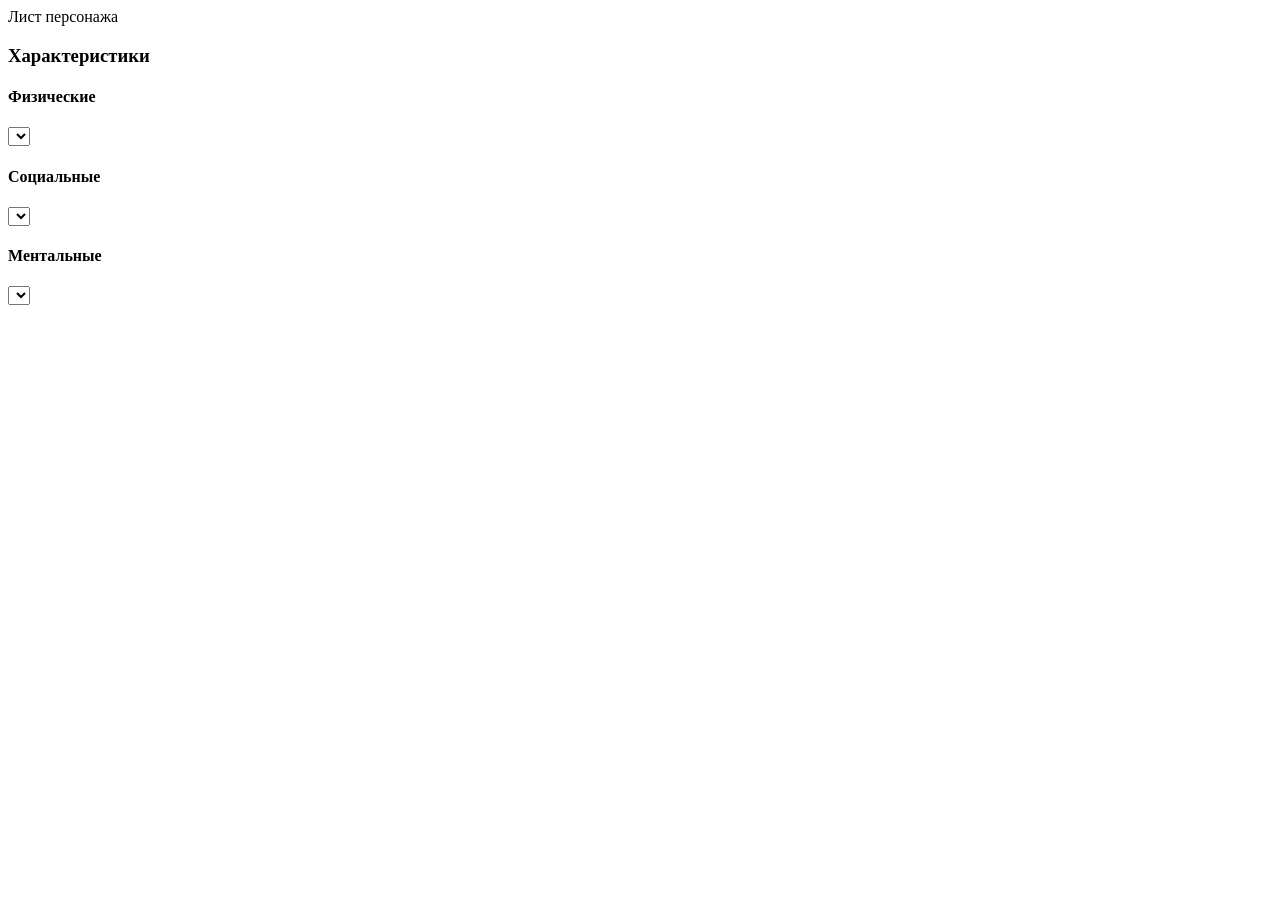
==== src/main/resources/templates/vampire/add.html @ 86da4499 "VTM-1 - Update structure data + ui started" ====
<!DOCTYPE html>
<html lang="ru" xmlns:th="http://www.thymeleaf.org"
      th:replace="~{fragments/page :: page(${title}, ${description}, ~{::content})}">
<!--/*@thymesVar id="title" type="String"*/-->
<!--/*@thymesVar id="description" type="String"*/-->
<body>
<div th:fragment="content" class="page-body-content">
    <main>
        <section class="page-body-content-section">
            <link rel="stylesheet" type="text/css" th:href="@{/styles/сharacter.css}">
            <div class="section-content">
                <div class="section-content-header">Лист персонажа</div>
                <div class="section-content-body">
                    <form th:action="@{/vampires/add}" th:object="${vampireCharacter}" method="post" class="character">
                        <div class="character-attribute-section">
                            <div class="character-attribute-section-header">
                                <h3 class="character-attribute-section-header-title">Характеристики</h3>
                            </div>
                            <div class="character-attribute-section-body">
                                <div class="attribute-block">
                                    <h4 class="attribute-block-title">Физические</h4>
                                    <div th:each="entry : ${vampireCharacter.physicalAttributes}" class="attribute-item">
                                        <label th:text="${entry.key.getDisplayName()}"></label>
                                        <select th:field="*{physicalAttributes[__${entry.key}__].specialization}">
                                            <option th:value="${null}"></option>
                                            <option th:each="spec : ${entry.key.getAvailableSpecializations()}"
                                                    th:value="${spec.name()}"
                                                    th:text="${spec.getDisplayName()}"
                                                    th:selected="${spec.name() == entry.value.specialization}"></option>
                                        </select>
                                        <div th:replace="~{fragments/dot-selector :: dotSelector(fieldName='physicalAttributes[' + ${entry.key} + '].dots', currentValue=${entry.value.dots}, maxValue=5, label=null)}"></div>
                                    </div>
                                </div>
                                <div class="attribute-block">
                                    <h4 class="attribute-block-title">Социальные</h4>
                                    <div th:each="entry : ${vampireCharacter.socialAttributes}" class="attribute-item">
                                        <label th:text="${entry.key.getDisplayName()}"></label>
                                        <select th:field="*{socialAttributes[__${entry.key}__].specialization}">
                                            <option th:value="${null}"></option>
                                            <option th:each="spec : ${entry.key.getAvailableSpecializations()}"
                                                    th:value="${spec.name()}"
                                                    th:text="${spec.getDisplayName()}"
                                                    th:selected="${spec.name() == entry.value.specialization}"></option>
                                        </select>
                                        <div th:replace="~{fragments/dot-selector :: dotSelector(fieldName='socialAttributes[' + ${entry.key} + '].dots', currentValue=${entry.value.dots}, maxValue=5, label=null)}"></div>
                                    </div>
                                </div>
                                <div class="attribute-block">
                                    <h4 class="attribute-block-title">Ментальные</h4>
                                    <div th:each="entry : ${vampireCharacter.mentalAttributes}" class="attribute-item">
                                        <label th:text="${entry.key.getDisplayName()}"></label>
                                        <select th:field="*{mentalAttributes[__${entry.key}__].specialization}">
                                            <option th:value="${null}"></option>
                                            <option th:each="spec : ${entry.key.getAvailableSpecializations()}"
                                                    th:value="${spec.name()}"
                                                    th:text="${spec.getDisplayName()}"
                                                    th:selected="${spec.name() == entry.value.specialization}"></option>
                                        </select>
                                        <div th:replace="~{fragments/dot-selector :: dotSelector(fieldName='mentalAttributes[' + ${entry.key} + '].dots', currentValue=${entry.value.dots}, maxValue=5, label=null)}"></div>
                                    </div>
                                </div>
                            </div>
                        </div>
                    </form>
                </div>
            </div>
        </section>
    </main>
</div>
<footer th:replace="~{fragments/footer :: footer}"></footer>
</body>
</html>
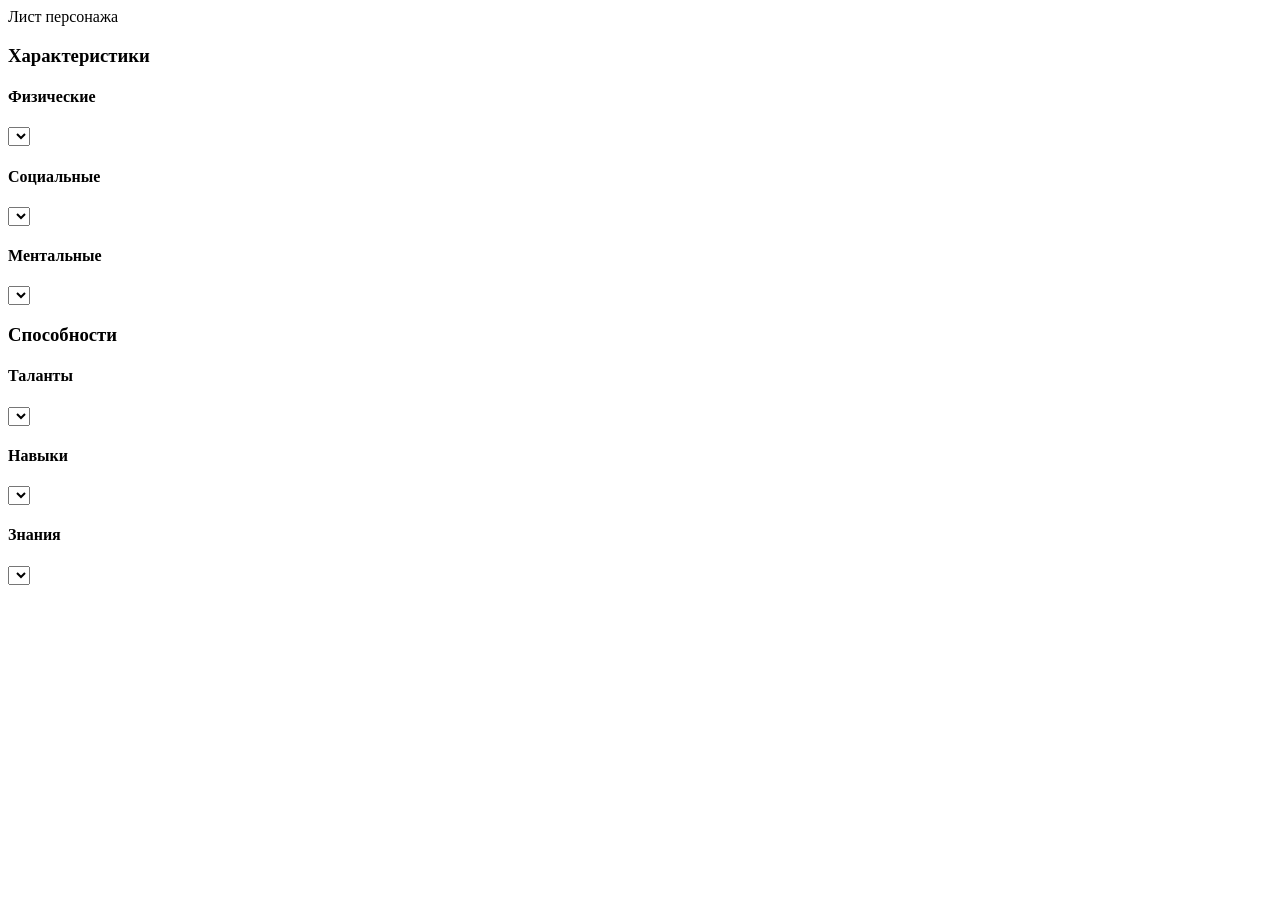
==== commit 111c96de: "VTM-2 - Structure of  abilities has been adjusted + a UI has been added for create" ====
--- a/src/main/resources/templates/vampire/add.html
+++ b/src/main/resources/templates/vampire/add.html
@@ -12,14 +12,14 @@
                 <div class="section-content-header">Лист персонажа</div>
                 <div class="section-content-body">
                     <form th:action="@{/vampires/add}" th:object="${vampireCharacter}" method="post" class="character">
-                        <div class="character-attribute-section">
-                            <div class="character-attribute-section-header">
-                                <h3 class="character-attribute-section-header-title">Характеристики</h3>
+                        <div class="character-characteristics-section">
+                            <div class="character-characteristics-section-header">
+                                <h3 class="character-characteristics-section-header-title">Характеристики</h3>
                             </div>
-                            <div class="character-attribute-section-body">
-                                <div class="attribute-block">
-                                    <h4 class="attribute-block-title">Физические</h4>
-                                    <div th:each="entry : ${vampireCharacter.physicalAttributes}" class="attribute-item">
+                            <div class="character-characteristics-section-body">
+                                <div class="characteristics-block">
+                                    <h4 class="characteristics-block-title">Физические</h4>
+                                    <div th:each="entry : ${vampireCharacter.physicalAttributes}" class="characteristics-item">
                                         <label th:text="${entry.key.getDisplayName()}"></label>
                                         <select th:field="*{physicalAttributes[__${entry.key}__].specialization}">
                                             <option th:value="${null}"></option>
@@ -31,9 +31,9 @@
                                         <div th:replace="~{fragments/dot-selector :: dotSelector(fieldName='physicalAttributes[' + ${entry.key} + '].dots', currentValue=${entry.value.dots}, maxValue=5, label=null)}"></div>
                                     </div>
                                 </div>
-                                <div class="attribute-block">
-                                    <h4 class="attribute-block-title">Социальные</h4>
-                                    <div th:each="entry : ${vampireCharacter.socialAttributes}" class="attribute-item">
+                                <div class="characteristics-block">
+                                    <h4 class="characteristics-block-title">Социальные</h4>
+                                    <div th:each="entry : ${vampireCharacter.socialAttributes}" class="characteristics-item">
                                         <label th:text="${entry.key.getDisplayName()}"></label>
                                         <select th:field="*{socialAttributes[__${entry.key}__].specialization}">
                                             <option th:value="${null}"></option>
@@ -45,9 +45,9 @@
                                         <div th:replace="~{fragments/dot-selector :: dotSelector(fieldName='socialAttributes[' + ${entry.key} + '].dots', currentValue=${entry.value.dots}, maxValue=5, label=null)}"></div>
                                     </div>
                                 </div>
-                                <div class="attribute-block">
-                                    <h4 class="attribute-block-title">Ментальные</h4>
-                                    <div th:each="entry : ${vampireCharacter.mentalAttributes}" class="attribute-item">
+                                <div class="characteristics-block">
+                                    <h4 class="characteristics-block-title">Ментальные</h4>
+                                    <div th:each="entry : ${vampireCharacter.mentalAttributes}" class="characteristics-item">
                                         <label th:text="${entry.key.getDisplayName()}"></label>
                                         <select th:field="*{mentalAttributes[__${entry.key}__].specialization}">
                                             <option th:value="${null}"></option>
@@ -61,6 +61,55 @@
                                 </div>
                             </div>
                         </div>
+                        <div class="character-abilities-section">
+                            <div class="character-abilities-section-header">
+                                <h3 class="character-abilities-section-header-title">Способности</h3>
+                            </div>
+                            <div class="character-abilities-section-body">
+                                <div class="abilities-block">
+                                    <h4 class="abilities-block-title">Таланты</h4>
+                                    <div th:each="entry : ${vampireCharacter.talents}" class="abilities-item">
+                                        <label th:text="${entry.key.getDisplayName()}"></label>
+                                        <select th:field="*{talents[__${entry.key}__].specialization}">
+                                            <option th:value="${null}"></option>
+                                            <option th:each="spec : ${entry.key.getAvailableSpecializations()}"
+                                                    th:value="${spec.name()}"
+                                                    th:text="${spec.getDisplayName()}"
+                                                    th:selected="${spec.name() == entry.value.specialization}"></option>
+                                        </select>
+                                        <div th:replace="~{fragments/dot-selector :: dotSelector(fieldName='talents[' + ${entry.key} + '].dots', currentValue=${entry.value.dots}, maxValue=5, label=null)}"></div>
+                                    </div>
+                                </div>
+                                <div class="abilities-block">
+                                    <h4 class="abilities-block-title">Навыки</h4>
+                                    <div th:each="entry : ${vampireCharacter.skills}" class="abilities-item">
+                                        <label th:text="${entry.key.getDisplayName()}"></label>
+                                        <select th:field="*{skills[__${entry.key}__].specialization}">
+                                            <option th:value="${null}"></option>
+                                            <option th:each="spec : ${entry.key.getAvailableSpecializations()}"
+                                                    th:value="${spec.name()}"
+                                                    th:text="${spec.getDisplayName()}"
+                                                    th:selected="${spec.name() == entry.value.specialization}"></option>
+                                        </select>
+                                        <div th:replace="~{fragments/dot-selector :: dotSelector(fieldName='skills[' + ${entry.key} + '].dots', currentValue=${entry.value.dots}, maxValue=5, label=null)}"></div>
+                                    </div>
+                                </div>
+                                <div class="abilities-block">
+                                    <h4 class="abilities-block-title">Знания</h4>
+                                    <div th:each="entry : ${vampireCharacter.knowledges}" class="abilities-item">
+                                        <label th:text="${entry.key.getDisplayName()}"></label>
+                                        <select th:field="*{knowledges[__${entry.key}__].specialization}">
+                                            <option th:value="${null}"></option>
+                                            <option th:each="spec : ${entry.key.getAvailableSpecializations()}"
+                                                    th:value="${spec.name()}"
+                                                    th:text="${spec.getDisplayName()}"
+                                                    th:selected="${spec.name() == entry.value.specialization}"></option>
+                                        </select>
+                                        <div th:replace="~{fragments/dot-selector :: dotSelector(fieldName='knowledges[' + ${entry.key} + '].dots', currentValue=${entry.value.dots}, maxValue=5, label=null)}"></div>
+                                    </div>
+                                </div>
+                            </div>
+                        </div>
                     </form>
                 </div>
             </div>
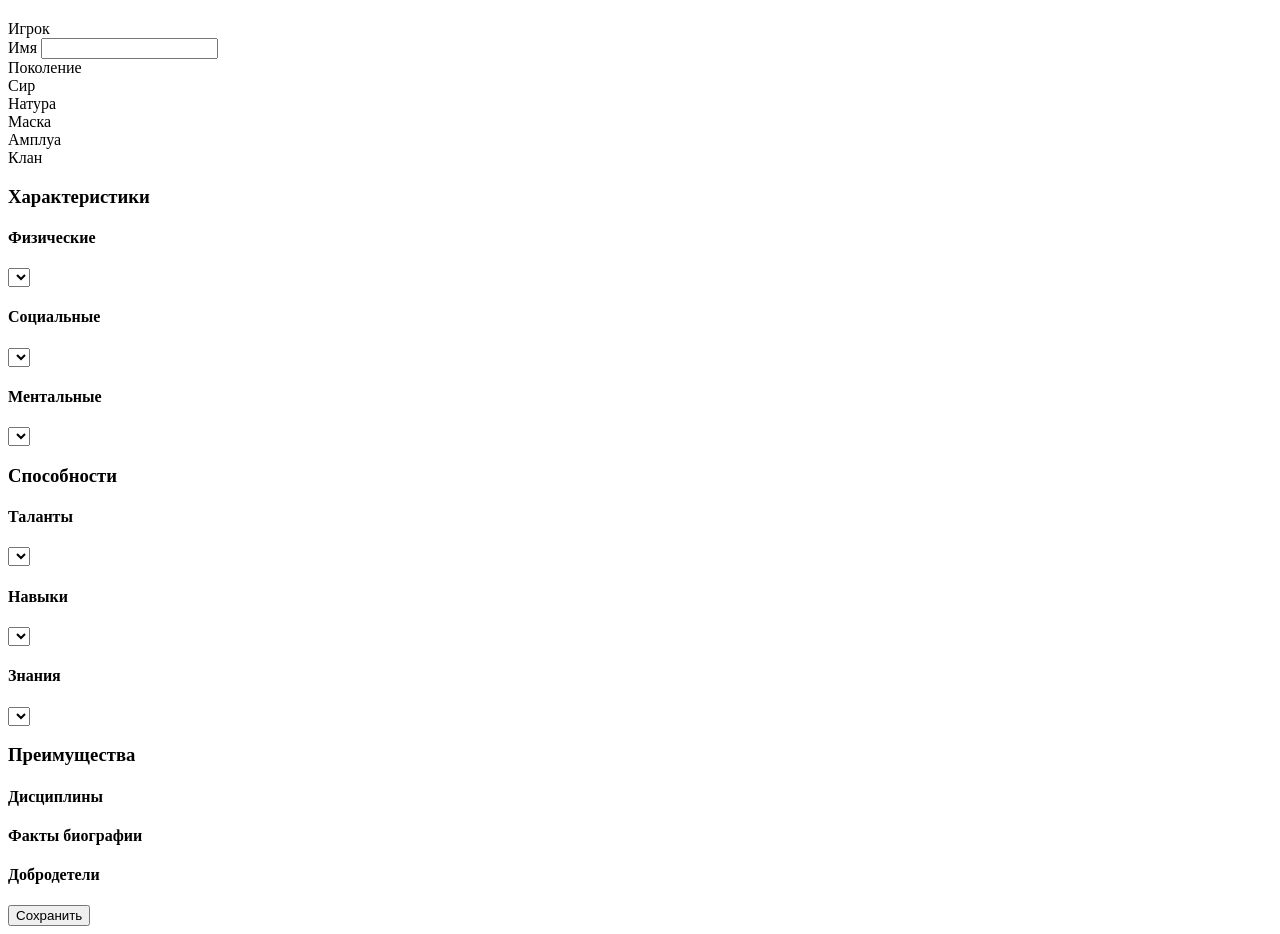
==== commit d450e5d8: "VTM-3 - Foundations of health system+" ====
--- a/src/main/resources/templates/vampire/add.html
+++ b/src/main/resources/templates/vampire/add.html
@@ -1,17 +1,52 @@
 <!DOCTYPE html>
 <html lang="ru" xmlns:th="http://www.thymeleaf.org"
-      th:replace="~{fragments/page :: page(${title}, ${description}, ~{::content})}">
+      th:replace="~{fragments/page :: page(${title}, ${description}, ~{::content(${title})})}">
 <!--/*@thymesVar id="title" type="String"*/-->
 <!--/*@thymesVar id="description" type="String"*/-->
 <body>
-<div th:fragment="content" class="page-body-content">
+<div th:fragment="content(title)" class="page-body-content">
     <main>
         <section class="page-body-content-section">
             <link rel="stylesheet" type="text/css" th:href="@{/styles/сharacter.css}">
             <div class="section-content">
-                <div class="section-content-header">Лист персонажа</div>
+                <div class="section-content-header">
+                    <h1 th:text="${title}" class="section-content-header-title"></h1>
+                </div>
                 <div class="section-content-body">
                     <form th:action="@{/vampires/add}" th:object="${vampireCharacter}" method="post" class="character">
+                        <div class="character-common-section">
+                            <div class="character-common-section-body">
+                                <div class="common-block">
+                                    <div class="common-item">
+                                        <label>Игрок</label>
+                                    </div>
+                                    <div class="common-item">
+                                        <label>Имя</label>
+                                        <input type="text" th:field="*{name}" />
+                                    </div>
+                                    <div class="common-item">
+                                        <label>Поколение</label>
+                                    </div>
+                                    <div class="common-item">
+                                        <label>Сир</label>
+                                    </div>
+                                </div>
+                                <div class="common-block">
+                                    <div class="common-item">
+                                        <label>Натура</label>
+                                    </div>
+                                    <div class="common-item">
+                                        <label>Маска</label>
+                                    </div>
+                                    <div class="common-item">
+                                        <label>Амплуа</label>
+                                    </div>
+                                    <div class="common-item">
+                                        <label>Клан</label>
+                                    </div>
+                                </div>
+                            </div>
+                        </div>
                         <div class="character-characteristics-section">
                             <div class="character-characteristics-section-header">
                                 <h3 class="character-characteristics-section-header-title">Характеристики</h3>
@@ -19,13 +54,15 @@
                             <div class="character-characteristics-section-body">
                                 <div class="characteristics-block">
                                     <h4 class="characteristics-block-title">Физические</h4>
-                                    <div th:each="entry : ${vampireCharacter.physicalAttributes}" class="characteristics-item">
+                                    <div th:each="entry : ${vampireCharacter.physicalAttributes}"
+                                         class="characteristics-item">
                                         <label th:text="${entry.key.getDisplayName()}"></label>
                                         <select th:field="*{physicalAttributes[__${entry.key}__].specialization}">
                                             <option th:value="${null}"></option>
                                             <option th:each="spec : ${entry.key.getAvailableSpecializations()}"
                                                     th:value="${spec.name()}"
                                                     th:text="${spec.getDisplayName()}"
+                                                    th:title="${spec.getDescription()}"
                                                     th:selected="${spec.name() == entry.value.specialization}"></option>
                                         </select>
                                         <div th:replace="~{fragments/dot-selector :: dotSelector(fieldName='physicalAttributes[' + ${entry.key} + '].dots', currentValue=${entry.value.dots}, maxValue=5, label=null)}"></div>
@@ -33,13 +70,15 @@
                                 </div>
                                 <div class="characteristics-block">
                                     <h4 class="characteristics-block-title">Социальные</h4>
-                                    <div th:each="entry : ${vampireCharacter.socialAttributes}" class="characteristics-item">
+                                    <div th:each="entry : ${vampireCharacter.socialAttributes}"
+                                         class="characteristics-item">
                                         <label th:text="${entry.key.getDisplayName()}"></label>
                                         <select th:field="*{socialAttributes[__${entry.key}__].specialization}">
                                             <option th:value="${null}"></option>
                                             <option th:each="spec : ${entry.key.getAvailableSpecializations()}"
                                                     th:value="${spec.name()}"
                                                     th:text="${spec.getDisplayName()}"
+                                                    th:title="${spec.getDescription()}"
                                                     th:selected="${spec.name() == entry.value.specialization}"></option>
                                         </select>
                                         <div th:replace="~{fragments/dot-selector :: dotSelector(fieldName='socialAttributes[' + ${entry.key} + '].dots', currentValue=${entry.value.dots}, maxValue=5, label=null)}"></div>
@@ -47,13 +86,15 @@
                                 </div>
                                 <div class="characteristics-block">
                                     <h4 class="characteristics-block-title">Ментальные</h4>
-                                    <div th:each="entry : ${vampireCharacter.mentalAttributes}" class="characteristics-item">
+                                    <div th:each="entry : ${vampireCharacter.mentalAttributes}"
+                                         class="characteristics-item">
                                         <label th:text="${entry.key.getDisplayName()}"></label>
                                         <select th:field="*{mentalAttributes[__${entry.key}__].specialization}">
                                             <option th:value="${null}"></option>
                                             <option th:each="spec : ${entry.key.getAvailableSpecializations()}"
                                                     th:value="${spec.name()}"
                                                     th:text="${spec.getDisplayName()}"
+                                                    th:title="${spec.getDescription()}"
                                                     th:selected="${spec.name() == entry.value.specialization}"></option>
                                         </select>
                                         <div th:replace="~{fragments/dot-selector :: dotSelector(fieldName='mentalAttributes[' + ${entry.key} + '].dots', currentValue=${entry.value.dots}, maxValue=5, label=null)}"></div>
@@ -75,6 +116,7 @@
                                             <option th:each="spec : ${entry.key.getAvailableSpecializations()}"
                                                     th:value="${spec.name()}"
                                                     th:text="${spec.getDisplayName()}"
+                                                    th:title="${spec.getDescription()}"
                                                     th:selected="${spec.name() == entry.value.specialization}"></option>
                                         </select>
                                         <div th:replace="~{fragments/dot-selector :: dotSelector(fieldName='talents[' + ${entry.key} + '].dots', currentValue=${entry.value.dots}, maxValue=5, label=null)}"></div>
@@ -89,6 +131,7 @@
                                             <option th:each="spec : ${entry.key.getAvailableSpecializations()}"
                                                     th:value="${spec.name()}"
                                                     th:text="${spec.getDisplayName()}"
+                                                    th:title="${spec.getDescription()}"
                                                     th:selected="${spec.name() == entry.value.specialization}"></option>
                                         </select>
                                         <div th:replace="~{fragments/dot-selector :: dotSelector(fieldName='skills[' + ${entry.key} + '].dots', currentValue=${entry.value.dots}, maxValue=5, label=null)}"></div>
@@ -103,12 +146,32 @@
                                             <option th:each="spec : ${entry.key.getAvailableSpecializations()}"
                                                     th:value="${spec.name()}"
                                                     th:text="${spec.getDisplayName()}"
+                                                    th:title="${spec.getDescription()}"
                                                     th:selected="${spec.name() == entry.value.specialization}"></option>
                                         </select>
                                         <div th:replace="~{fragments/dot-selector :: dotSelector(fieldName='knowledges[' + ${entry.key} + '].dots', currentValue=${entry.value.dots}, maxValue=5, label=null)}"></div>
                                     </div>
                                 </div>
                             </div>
+                        </div>
+                        <div class="character-advantages-section">
+                            <div class="character-advantages-section-header">
+                                <h3 class="character-advantages-section-header-title">Преимущества</h3>
+                            </div>
+                            <div class="character-advantages-section-body">
+                                <div class="advantages-block">
+                                    <h4 class="advantages-block-title">Дисциплины</h4>
+                                </div>
+                                <div class="advantages-block">
+                                    <h4 class="advantages-block-title">Факты биографии</h4>
+                                </div>
+                                <div class="advantages-block">
+                                    <h4 class="advantages-block-title">Добродетели</h4>
+                                </div>
+                            </div>
+                        </div>
+                        <div class="button-panel">
+                            <button type="submit">Сохранить</button>
                         </div>
                     </form>
                 </div>
